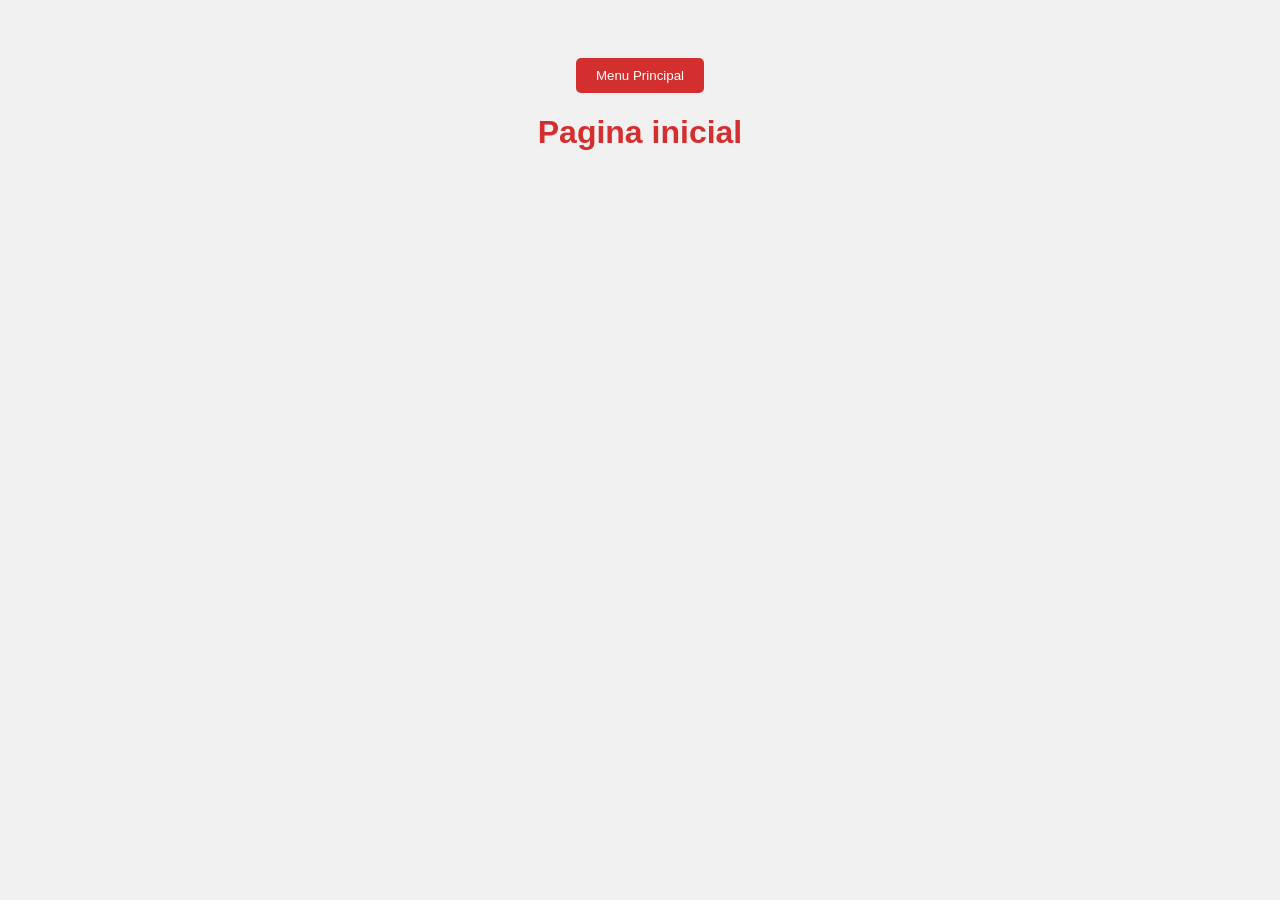
==== index.html @ 794fb24a "Revert "💥 KABUM"" ====
<!DOCTYPE html>
<html lang="pt-br">
<head>
    <meta charset="UTF-8">
    <title>Github na pratica</title>
    <link rel="stylesheet" href="style.css">
</head>
<body>
    <nav>
    <button id="menu-btn">Menu Principal</button>
</nav>
    <h1>Pagina inicial</h1>
    
</body>
</html>
---- style.css ----
body {
    font-family: sans-serif;
    background-color: #f0f0f0;
    display: flex;
    flex-direction: column;
    align-items: center;
    padding: 50px;
}
h1 { color: #d32f2f; }
button {
    padding: 10px 20px;
    background-color: #d32f2f;
    color: white;
    border: none;
    border-radius: 5px;
    cursor: pointer;
}
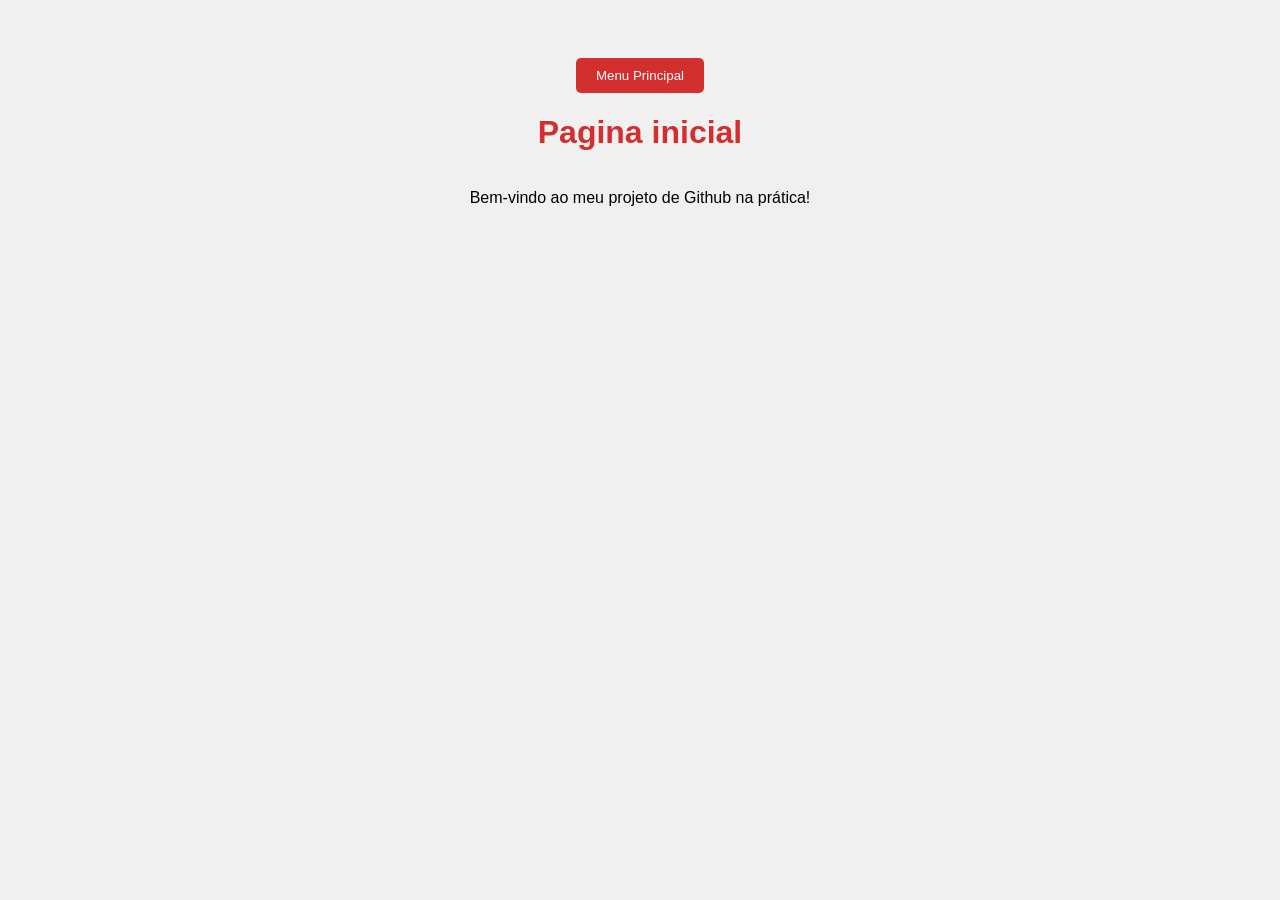
==== commit 6b34353e: "commit de teste" ====
--- a/index.html
+++ b/index.html
@@ -10,6 +10,7 @@
     <button id="menu-btn">Menu Principal</button>
 </nav>
     <h1>Pagina inicial</h1>
+    <p>Bem-vindo ao meu projeto de Github na prática!</p>
     
 </body>
 </html>
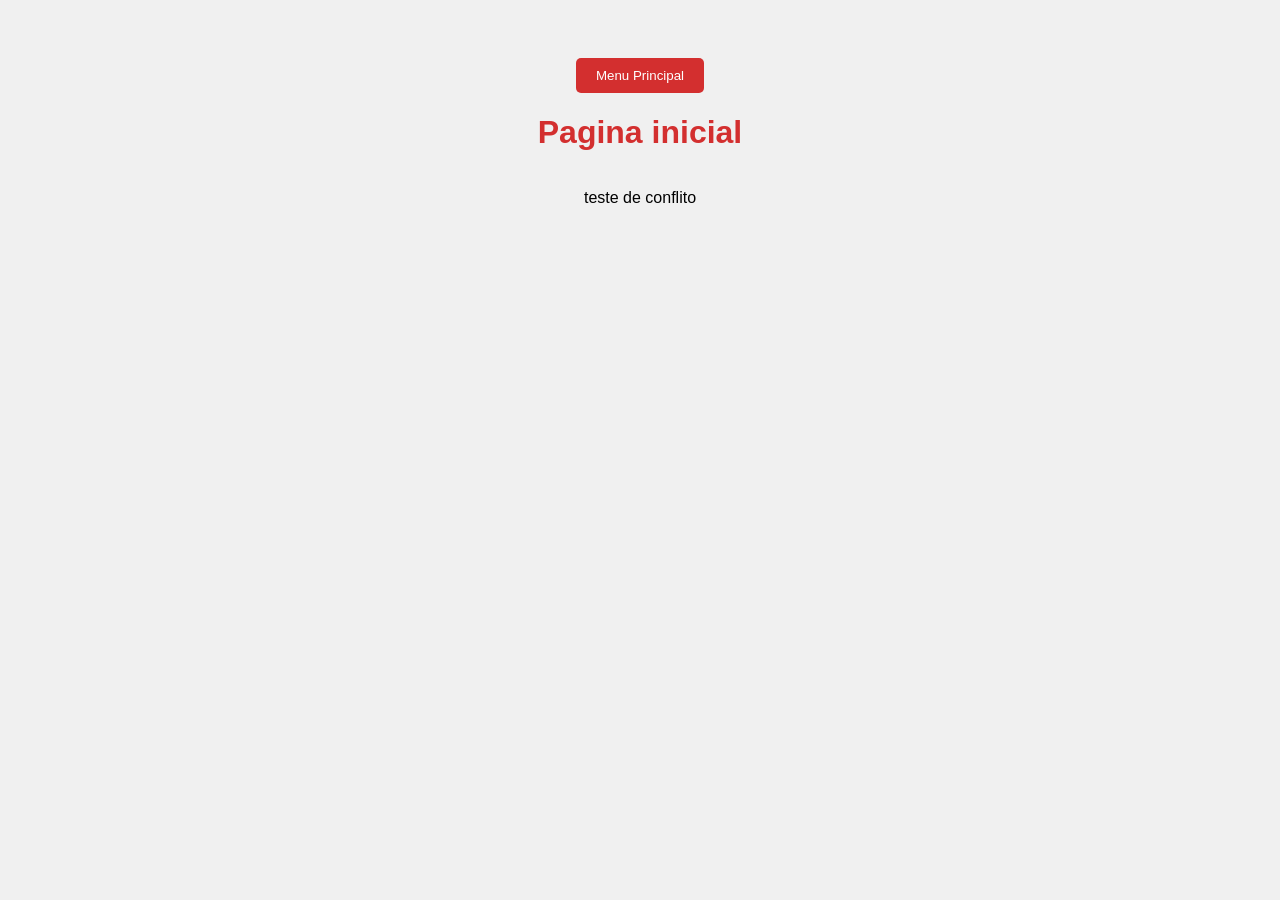
==== commit dad1ba54: "teste" ====
--- a/index.html
+++ b/index.html
@@ -10,7 +10,7 @@
     <button id="menu-btn">Menu Principal</button>
 </nav>
     <h1>Pagina inicial</h1>
-    <p>Bem-vindo ao meu projeto de Github na prática!</p>
+    <p>teste de conflito</p>
     
 </body>
 </html>
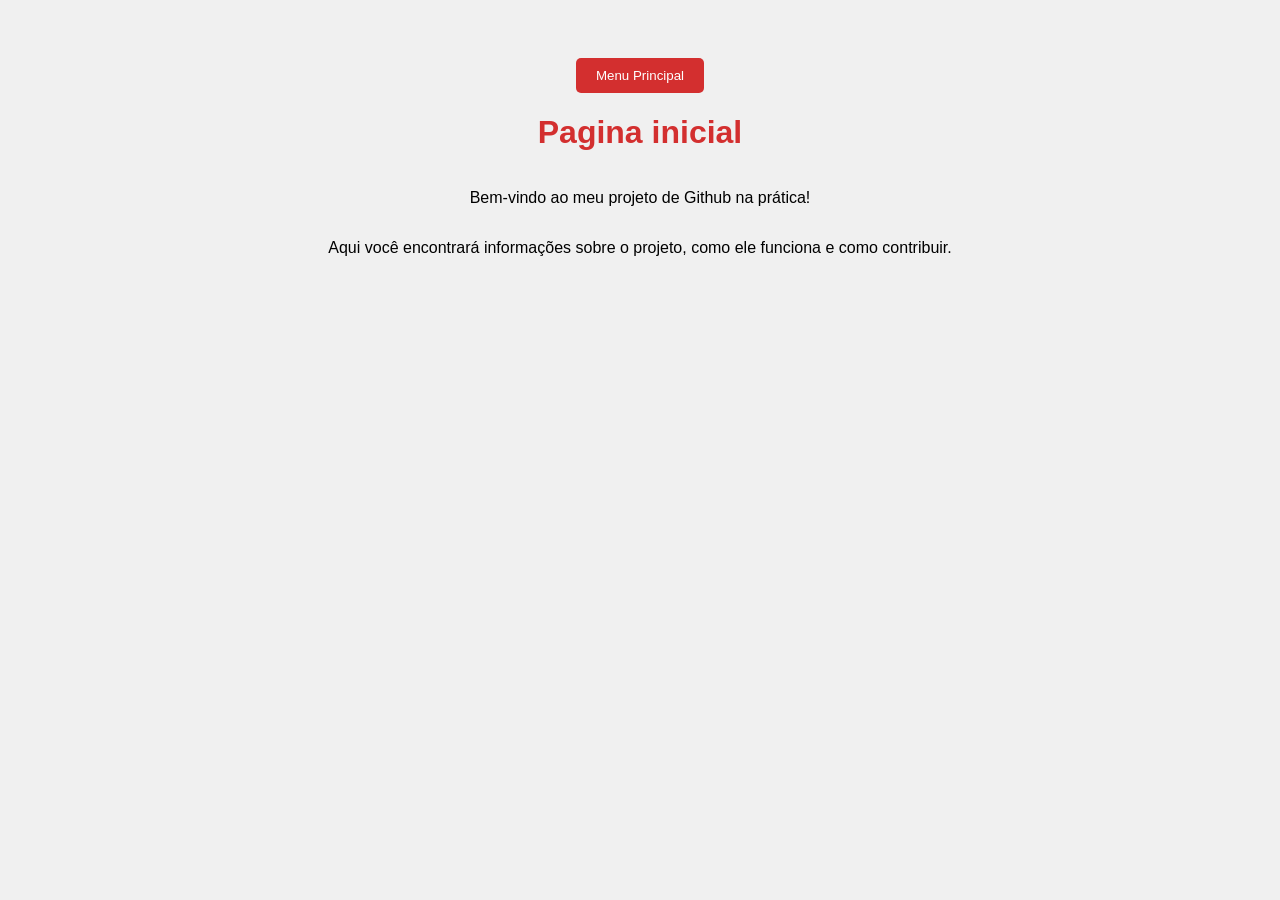
==== commit 629199d3: "commit de conflito" ====
--- a/index.html
+++ b/index.html
@@ -10,7 +10,8 @@
     <button id="menu-btn">Menu Principal</button>
 </nav>
     <h1>Pagina inicial</h1>
-    <p>teste de conflito</p>
+    <p>Bem-vindo ao meu projeto de Github na prática!</p>
+    <p>Aqui você encontrará informações sobre o projeto, como ele funciona e como contribuir.</
     
 </body>
 </html>
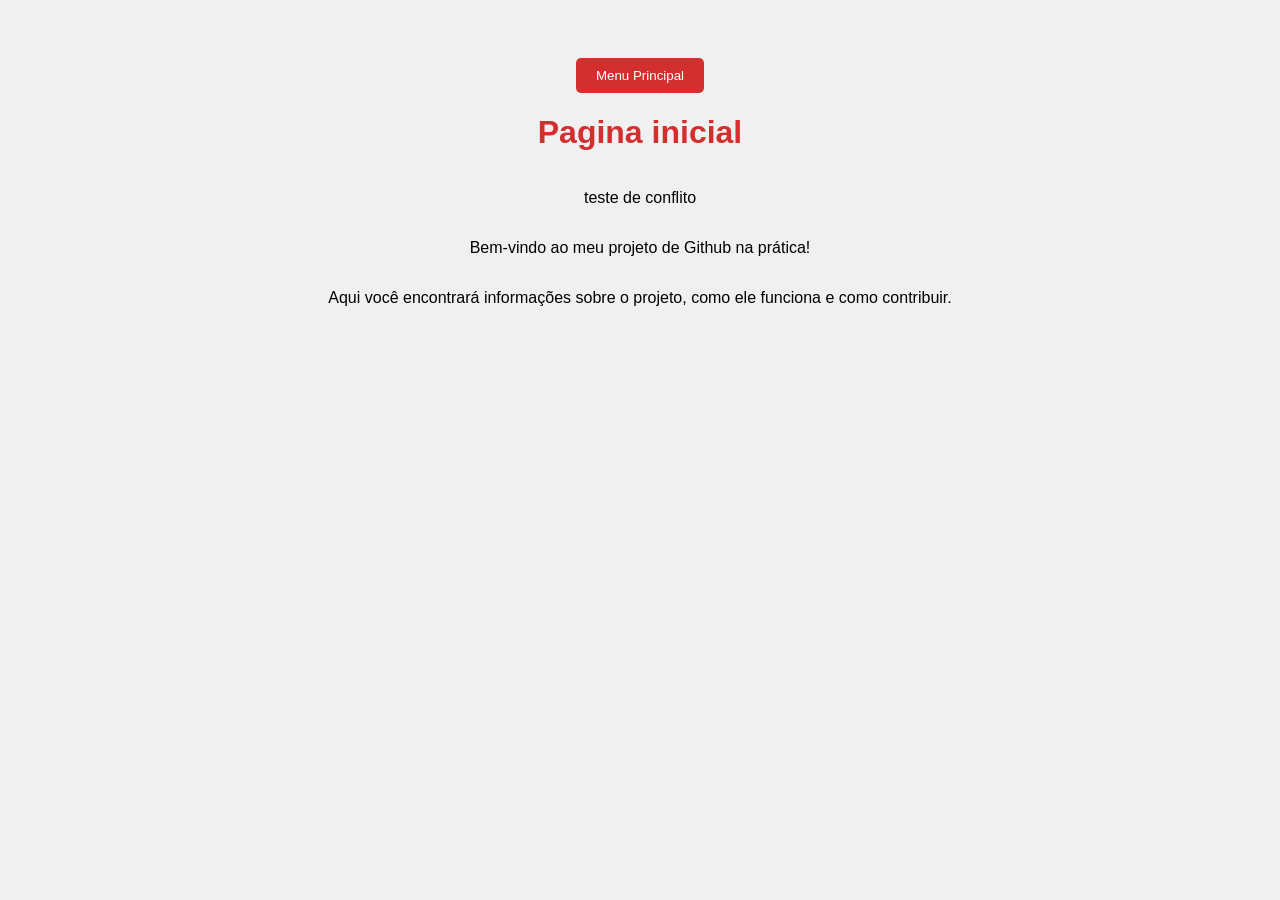
==== commit a9931af4: "Merge branch 'main' into branch-de-conflito" ====
--- a/index.html
+++ b/index.html
@@ -10,6 +10,8 @@
     <button id="menu-btn">Menu Principal</button>
 </nav>
     <h1>Pagina inicial</h1>
+
+  <p>teste de conflito</p>
     <p>Bem-vindo ao meu projeto de Github na prática!</p>
     <p>Aqui você encontrará informações sobre o projeto, como ele funciona e como contribuir.</
     
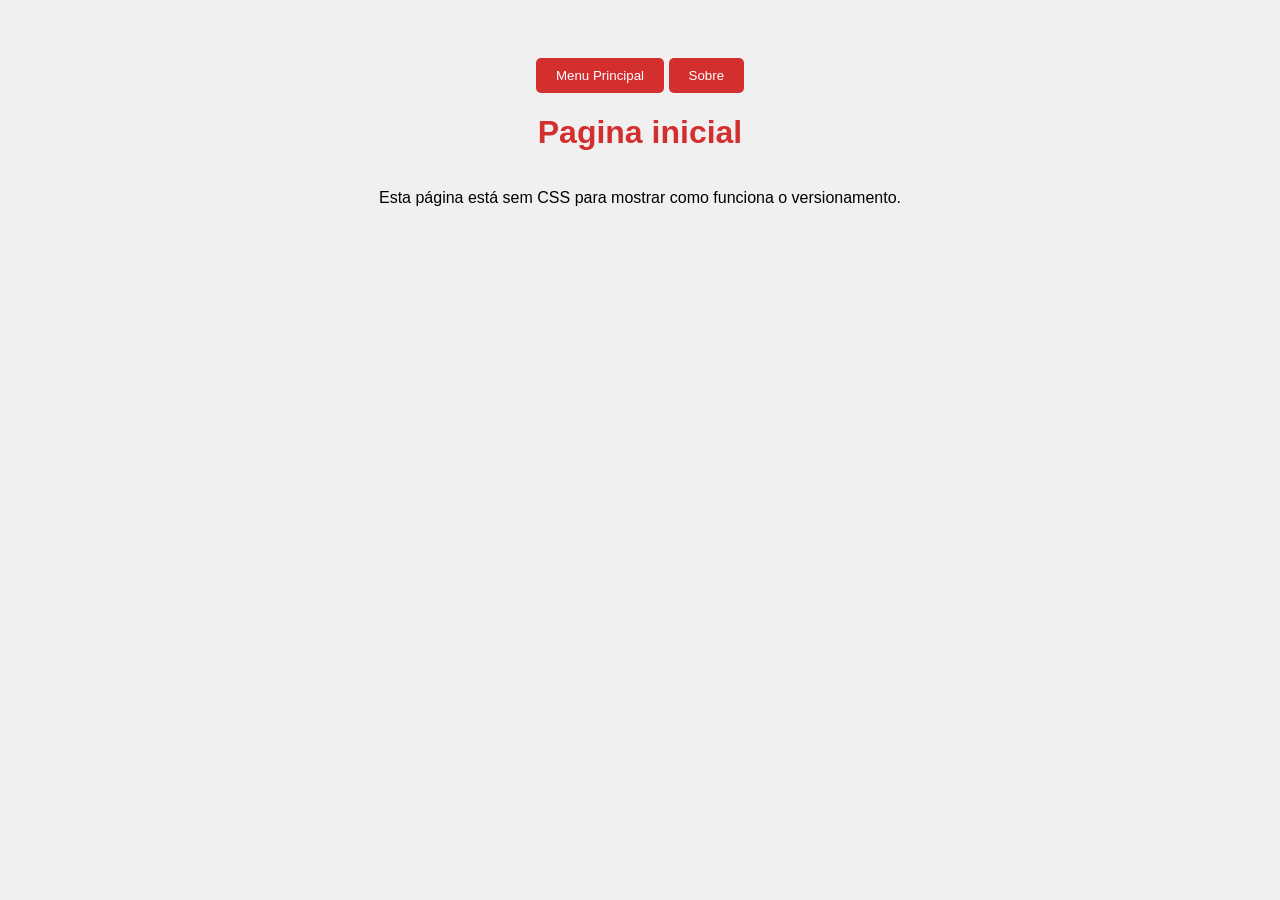
==== commit f8bbb2d1: "adiciona o botao de sobre" ====
--- a/index.html
+++ b/index.html
@@ -1,19 +1,16 @@
-<!DOCTYPE html>
+<!doctype html>
 <html lang="pt-br">
-<head>
-    <meta charset="UTF-8">
+  <head>
+    <meta charset="UTF-8" />
     <title>Github na pratica</title>
-    <link rel="stylesheet" href="style.css">
-</head>
-<body>
+    <link rel="stylesheet" href="style.css" />
+  </head>
+  <body>
     <nav>
-    <button id="menu-btn">Menu Principal</button>
-</nav>
+      <button id="menu-btn">Menu Principal</button>
+      <button id="about-btn">Sobre</button>
+    </nav>
     <h1>Pagina inicial</h1>
-
-  <p>teste de conflito</p>
-    <p>Bem-vindo ao meu projeto de Github na prática!</p>
-    <p>Aqui você encontrará informações sobre o projeto, como ele funciona e como contribuir.</
-    
-</body>
+    <p>Esta página está sem CSS para mostrar como funciona o versionamento.</p>
+  </body>
 </html>
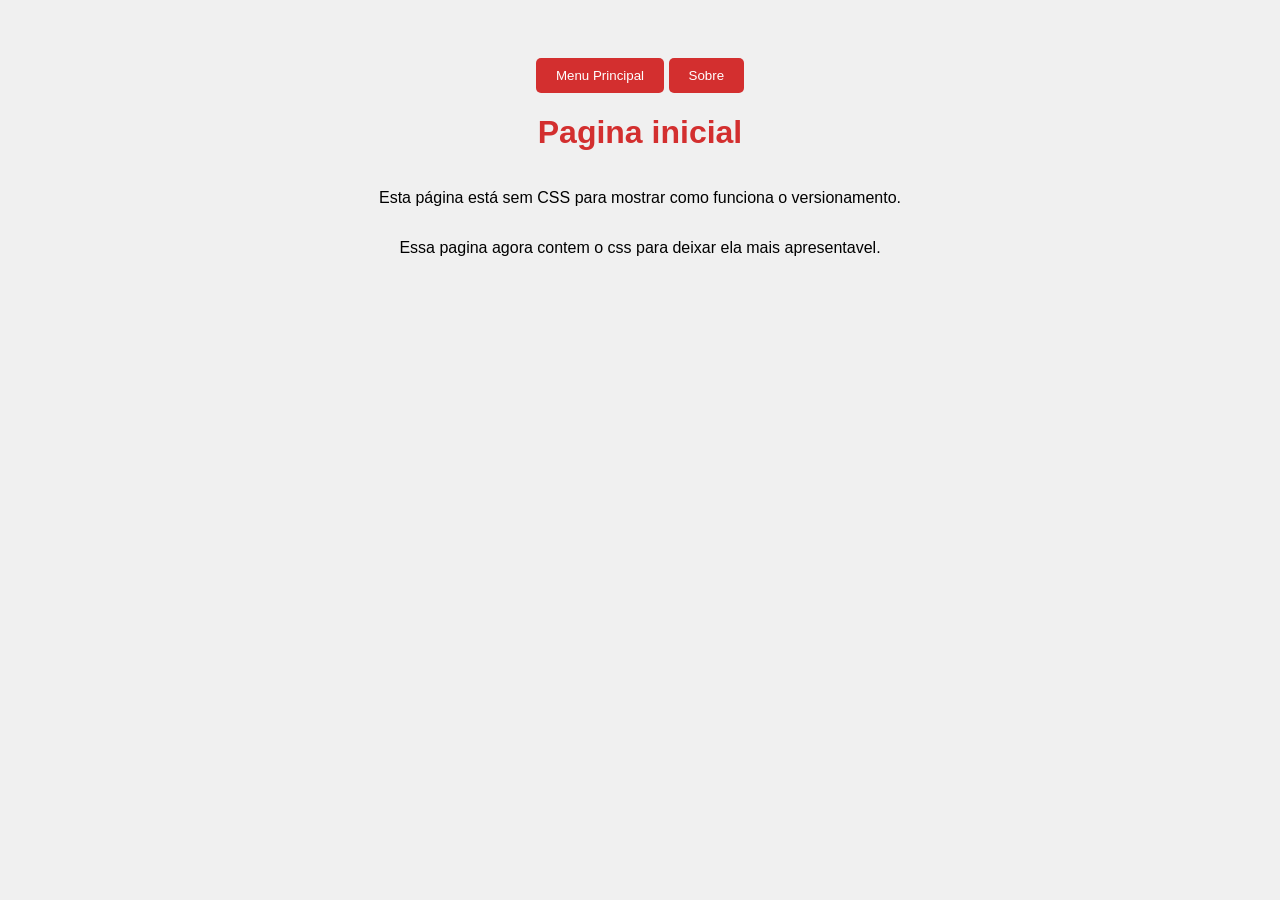
==== commit 6a6d176c: "Merge branch 'main' into botao-menu" ====
--- a/index.html
+++ b/index.html
@@ -13,4 +13,6 @@
     <h1>Pagina inicial</h1>
     <p>Esta página está sem CSS para mostrar como funciona o versionamento.</p>
   </body>
+    <p>Essa pagina agora contem o css para deixar ela mais apresentavel.</p>
+</body>
 </html>
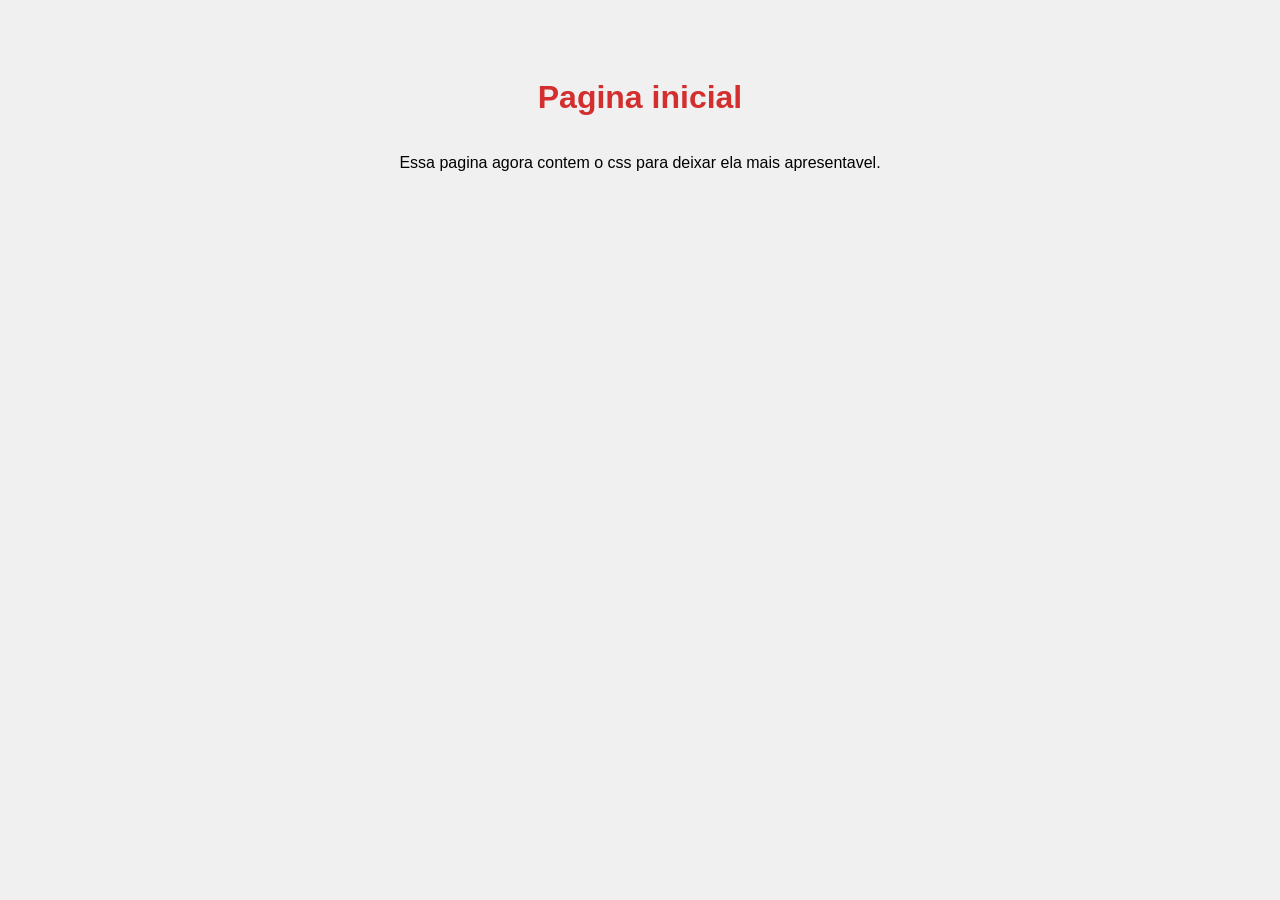
==== commit f9c899e5: "Revert "Botao menu"" ====
--- a/index.html
+++ b/index.html
@@ -1,18 +1,12 @@
-<!doctype html>
+<!DOCTYPE html>
 <html lang="pt-br">
-  <head>
-    <meta charset="UTF-8" />
+<head>
+    <meta charset="UTF-8">
     <title>Github na pratica</title>
-    <link rel="stylesheet" href="style.css" />
-  </head>
-  <body>
-    <nav>
-      <button id="menu-btn">Menu Principal</button>
-      <button id="about-btn">Sobre</button>
-    </nav>
+    <link rel="stylesheet" href="style.css">
+</head>
+<body>
     <h1>Pagina inicial</h1>
-    <p>Esta página está sem CSS para mostrar como funciona o versionamento.</p>
-  </body>
     <p>Essa pagina agora contem o css para deixar ela mais apresentavel.</p>
 </body>
 </html>
--- a/style.css
+++ b/style.css
@@ -7,11 +7,3 @@
     padding: 50px;
 }
 h1 { color: #d32f2f; }
-button {
-    padding: 10px 20px;
-    background-color: #d32f2f;
-    color: white;
-    border: none;
-    border-radius: 5px;
-    cursor: pointer;
-}
